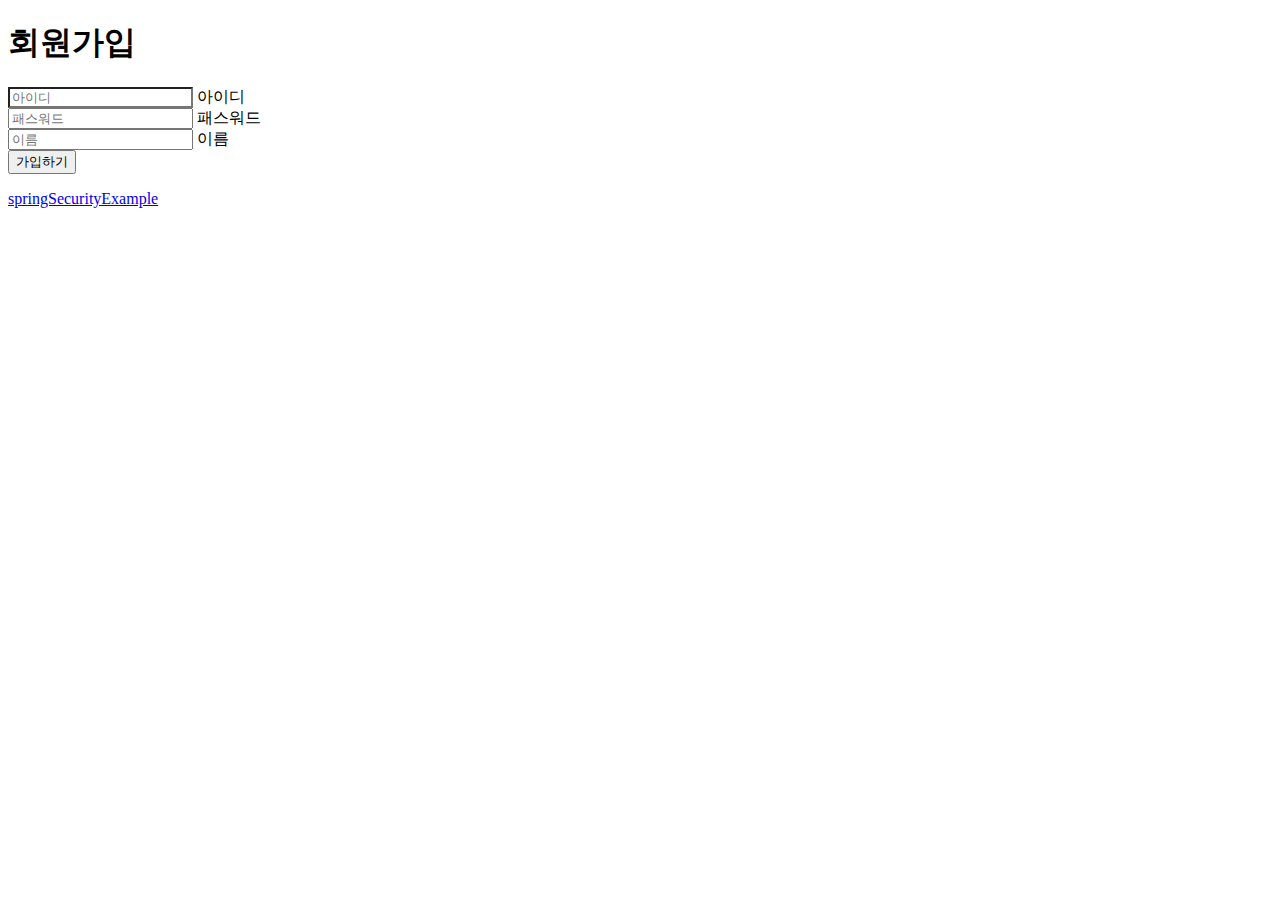
==== src/main/resources/templates/join.html @ fa70efe8 "[feature] 회원가입 기능 추가" ====
<!DOCTYPE html>
<html xmlns="http://www.w3.org/1999/xhtml"
      xmlns:th="http://www.thymeleaf.org">
<head>
    <meta charset="UTF-8">
    <title>회원가입</title>
</head>
<body>
<link href="https://cdn.jsdelivr.net/npm/bootstrap@5.3.0-alpha1/dist/css/bootstrap.min.css" rel="stylesheet" integrity="sha384-GLhlTQ8iRABdZLl6O3oVMWSktQOp6b7In1Zl3/Jr59b6EGGoI1aFkw7cmDA6j6gD" crossorigin="anonymous">
<link th:href="@{/css/sign-in.css}" rel="stylesheet">
<style>
    #floatingInput {
        border-bottom-left-radius: 0;
        border-bottom-right-radius: 0;
    }
</style>
<main class="form-signin w-100 m-auto">
    <form method="post" th:action="@{/user/save}">
        <h1 class="h3 mb-3 fw-normal text-center">회원가입</h1>

        <div class="form-floating">
            <input type="text" class="form-control" id="floatingInput" name="id" placeholder="아이디">
            <label for="floatingInput">아이디</label>
        </div>
        <div class="form-floating">
            <input type="password" class="form-control" id="floatingPassword" name="password" placeholder="패스워드">
            <label for="floatingPassword">패스워드</label>
        </div>
        <div class="form-floating">
            <input type="password" class="form-control" id="floatingName" name="name" placeholder="이름">
            <label for="floatingName">이름</label>
        </div>

        <button class="w-100 btn btn-lg btn-primary" type="submit">가입하기</button>
        <p class="mt-5 mb-3 text-center"><a href="https://github.com/eeesnghyun/springSecurity">springSecurityExample</a></p>
    </form>
</main>
</body>
</html>
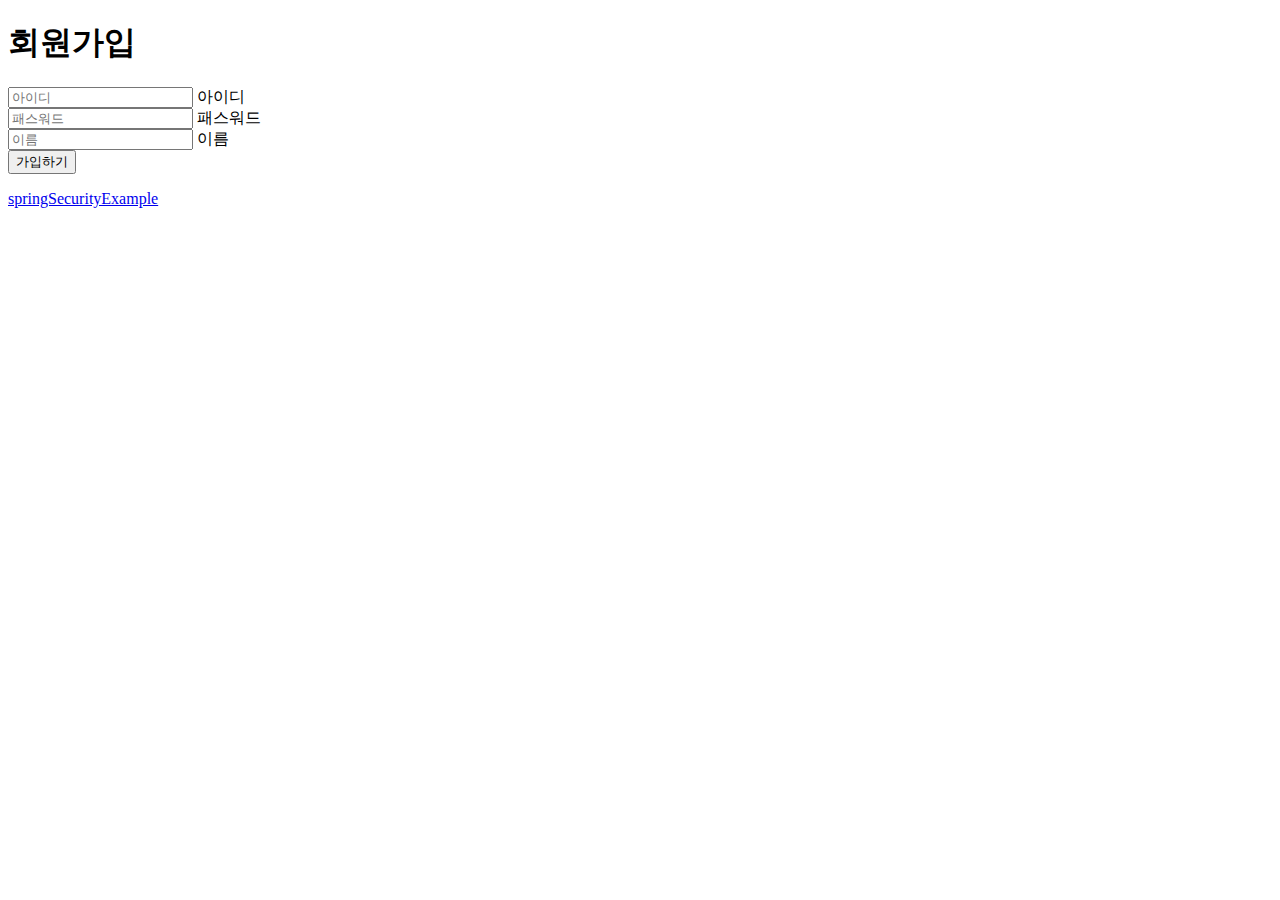
==== commit e89dc225: "[refactor] 소스 수정" ====
--- a/src/main/resources/templates/join.html
+++ b/src/main/resources/templates/join.html
@@ -8,27 +8,21 @@
 <body>
 <link href="https://cdn.jsdelivr.net/npm/bootstrap@5.3.0-alpha1/dist/css/bootstrap.min.css" rel="stylesheet" integrity="sha384-GLhlTQ8iRABdZLl6O3oVMWSktQOp6b7In1Zl3/Jr59b6EGGoI1aFkw7cmDA6j6gD" crossorigin="anonymous">
 <link th:href="@{/css/sign-in.css}" rel="stylesheet">
-<style>
-    #floatingInput {
-        border-bottom-left-radius: 0;
-        border-bottom-right-radius: 0;
-    }
-</style>
 <main class="form-signin w-100 m-auto">
     <form method="post" th:action="@{/user/save}">
         <h1 class="h3 mb-3 fw-normal text-center">회원가입</h1>
 
         <div class="form-floating">
-            <input type="text" class="form-control" id="floatingInput" name="id" placeholder="아이디">
-            <label for="floatingInput">아이디</label>
+            <input type="text" class="form-control" id="userId" name="userId" placeholder="아이디">
+            <label for="userId">아이디</label>
         </div>
         <div class="form-floating">
-            <input type="password" class="form-control" id="floatingPassword" name="password" placeholder="패스워드">
-            <label for="floatingPassword">패스워드</label>
+            <input type="password" class="form-control" id="userPw" name="userPw" placeholder="패스워드">
+            <label for="userPw">패스워드</label>
         </div>
         <div class="form-floating">
-            <input type="password" class="form-control" id="floatingName" name="name" placeholder="이름">
-            <label for="floatingName">이름</label>
+            <input type="text" class="form-control" id="userName" name="userName" placeholder="이름">
+            <label for="userName">이름</label>
         </div>
 
         <button class="w-100 btn btn-lg btn-primary" type="submit">가입하기</button>
